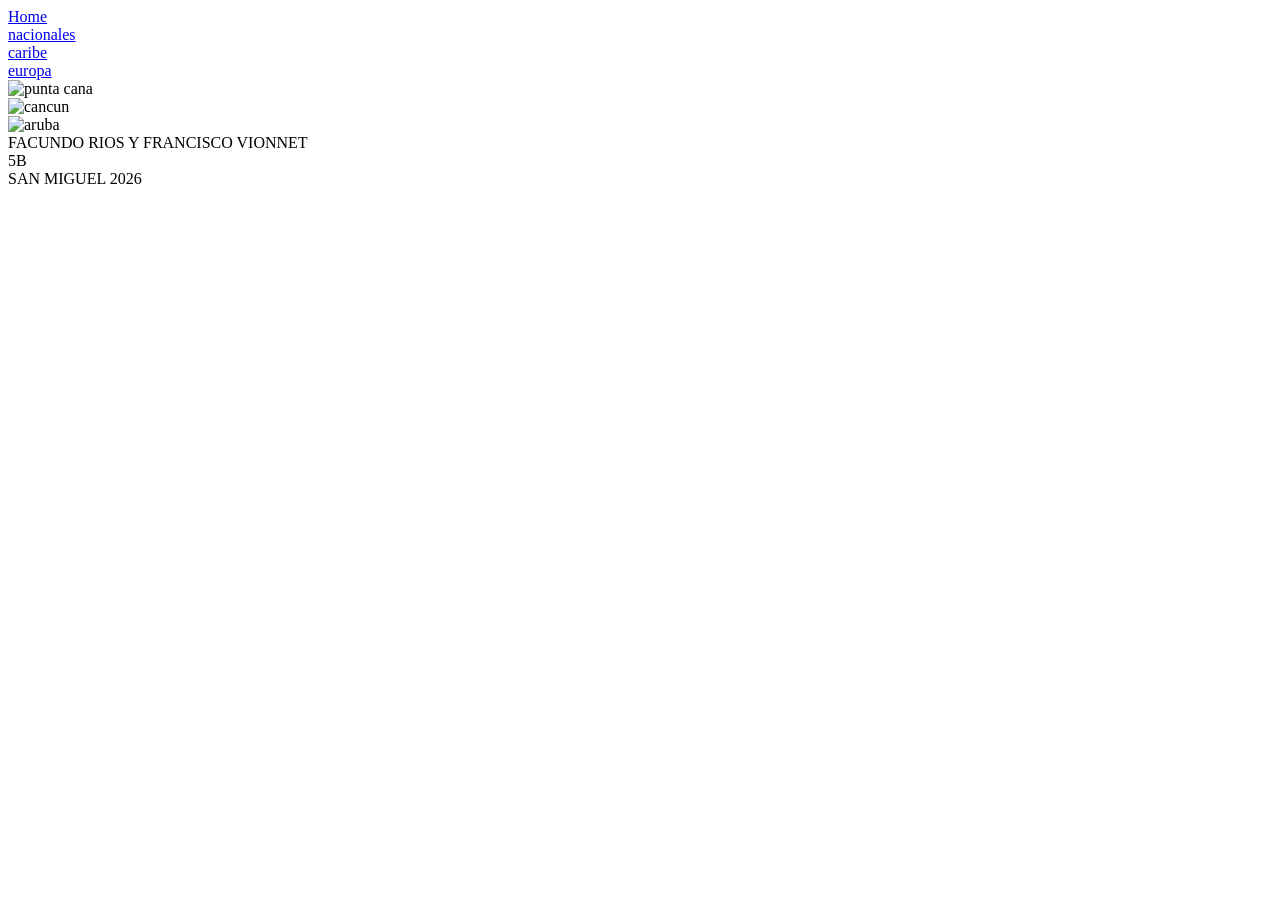
==== caribe.html @ 0e77d280 "Add files via upload" ====
<!DOCTYPE html>
<html lang="en">
<head>
    <meta charset="UTF-8">
    <meta name="viewport" content="width=device-width, initial-scale=1.0">
    <title>Document</title>
    <link rel="stylesheet" href="./CSS/style.css">
</head>

<body class="flex-body">

<header>
    <nav class="flex-container">
        <div>
            <a href="./index.html">Home</a> 
        </div>

        <div>
          <a href="nacionales.html">nacionales</a>  
        </div>

        <div>
            <a href="caribe.html">caribe</a>
        </div>

        <div>
            <a href="europa.html">europa</a>
        </div>
    </nav>
</header> 
<main>

</header> 
<main>
    <div class="flex-container-main">
         <div>
            <img src="img/punta cana.jpg" alt="punta cana">
        </div>
        <div>
            <img src="img/cancun.jpg" alt="cancun">
        </div>
            <img src="img/aruba.jpg" alt="aruba">
         </div>
         <header>
<main>

    <footer class="flex-container">
        <div>FACUNDO RIOS Y  FRANCISCO VIONNET</div>
        <div>5B</div>
       <div>SAN MIGUEL 2026</div>
</footer>
<body>
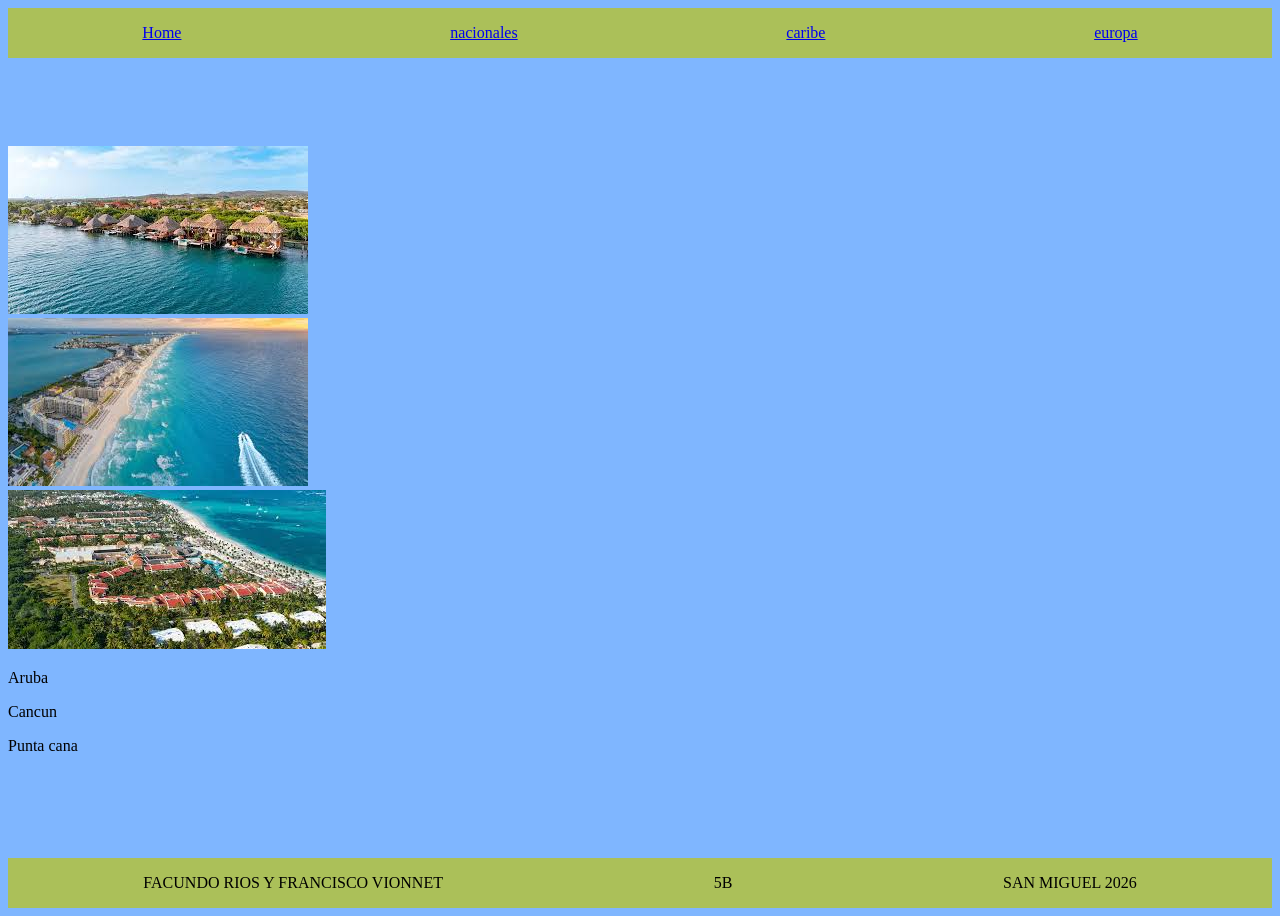
==== commit 710c7b36: "Add files via upload" ====
--- a/caribe.html
+++ b/caribe.html
@@ -1,53 +1,64 @@
 <!DOCTYPE html>
 <html lang="en">
-<head>
-    <meta charset="UTF-8">
-    <meta name="viewport" content="width=device-width, initial-scale=1.0">
-    <title>Document</title>
-    <link rel="stylesheet" href="./CSS/style.css">
-</head>
+    <head>
+        <meta charset="UTF-8">
+        <meta name="viewport" content="width=device-width, initial-scale=1.0">
+        <title>Document</title>
+        <link rel="stylesheet" href="./CSS/style.css">
+    </head>
+    <body class="flex-body">  
+        <header>
 
-<body class="flex-body">
+         <nav class="flex-container">
+                <div>
+                    <a href="./index.html">Home</a> 
+                </div>
 
-<header>
-    <nav class="flex-container">
-        <div>
-            <a href="./index.html">Home</a> 
-        </div>
+                <div>
+                <a href="nacionales.html">nacionales</a>  
+                </div>
 
-        <div>
-          <a href="nacionales.html">nacionales</a>  
-        </div>
+                <div>
+                    <a href="caribe.html">caribe</a>
+                </div>
 
-        <div>
-            <a href="caribe.html">caribe</a>
-        </div>
+                <div>
+                    <a href="europa.html">europa</a>
+                </div>
+            </nav>
+        </header> 
 
-        <div>
-            <a href="europa.html">europa</a>
-        </div>
-    </nav>
-</header> 
-<main>
+        
+        <main>
+            <div class="flex-container-main">
+                <div>
+                  <img src="./img/aruba.jpg" alt="aruba" class="imagendestino">
+                </div>
+                <div>
+                    <img src="./img/cancun.jpg" alt="cancun" class="imagendestino">
+                </div>
+                <div>
+                    <img src="./img/punta cana.jpg" alt="punta cana" class="imagendestino">
+                </div>
+            </div>    
+            <div class="flex-container-main">
+                <div>
+                    <p>Aruba</p>
+                </div>
+                <div>
+                      <p>Cancun</p>
+                </div>
+                <div>
+                     <p>Punta cana</p>
+                </div>
+            </div>    
+        </main>
 
-</header> 
-<main>
-    <div class="flex-container-main">
-         <div>
-            <img src="img/punta cana.jpg" alt="punta cana">
-        </div>
-        <div>
-            <img src="img/cancun.jpg" alt="cancun">
-        </div>
-            <img src="img/aruba.jpg" alt="aruba">
-         </div>
-         <header>
-<main>
-
-    <footer class="flex-container">
-        <div>FACUNDO RIOS Y  FRANCISCO VIONNET</div>
-        <div>5B</div>
-       <div>SAN MIGUEL 2026</div>
-</footer>
-<body>
-    +        <footer class="flex-container">
+                <div>FACUNDO RIOS Y  FRANCISCO VIONNET</div>
+                <div>5B</div>
+                <div>SAN MIGUEL 2026</div>
+        </footer>
+    </body>
+</html>
+    
--- a/CSS/style.css
+++ b/CSS/style.css
@@ -0,0 +1,58 @@
+body{
+    background-color: rgb(127, 182, 255);
+
+}
+
+.flex-container{
+display: flex;
+flex-direction: row;
+flex-wrap: nowrap;
+justify-content: space-around;
+align-items: center;
+height: 50px;
+background-color: rgb(255, 187, 0);
+
+}
+
+.flex-body{
+display: flex;
+flex-direction: column;
+justify-content: space-between;
+min-height: 100vh;
+
+
+}
+
+.flex-container{
+display: flex;
+flex-direction: row;
+flex-wrap: nowrap;
+justify-content: space-around;
+align-items: center;
+background-color: rgb(171, 192, 89);
+
+}
+
+.flex-container-destinos{
+display: flex;
+flex-direction: row;
+flex-wrap: nowrap;
+justify-content: space-around;
+align-items: center;
+height: 50px;
+background-color: rgb(255, 187, 0);
+
+}
+
+.grid-galerid{
+display: grid;
+grid-template-columns: 400px 400px;
+grid-template-rows: 400px 400px;
+gap: 10px;
+}
+.imagenes-galeria{
+width: 400px;
+height: 400px;
+
+
+}
